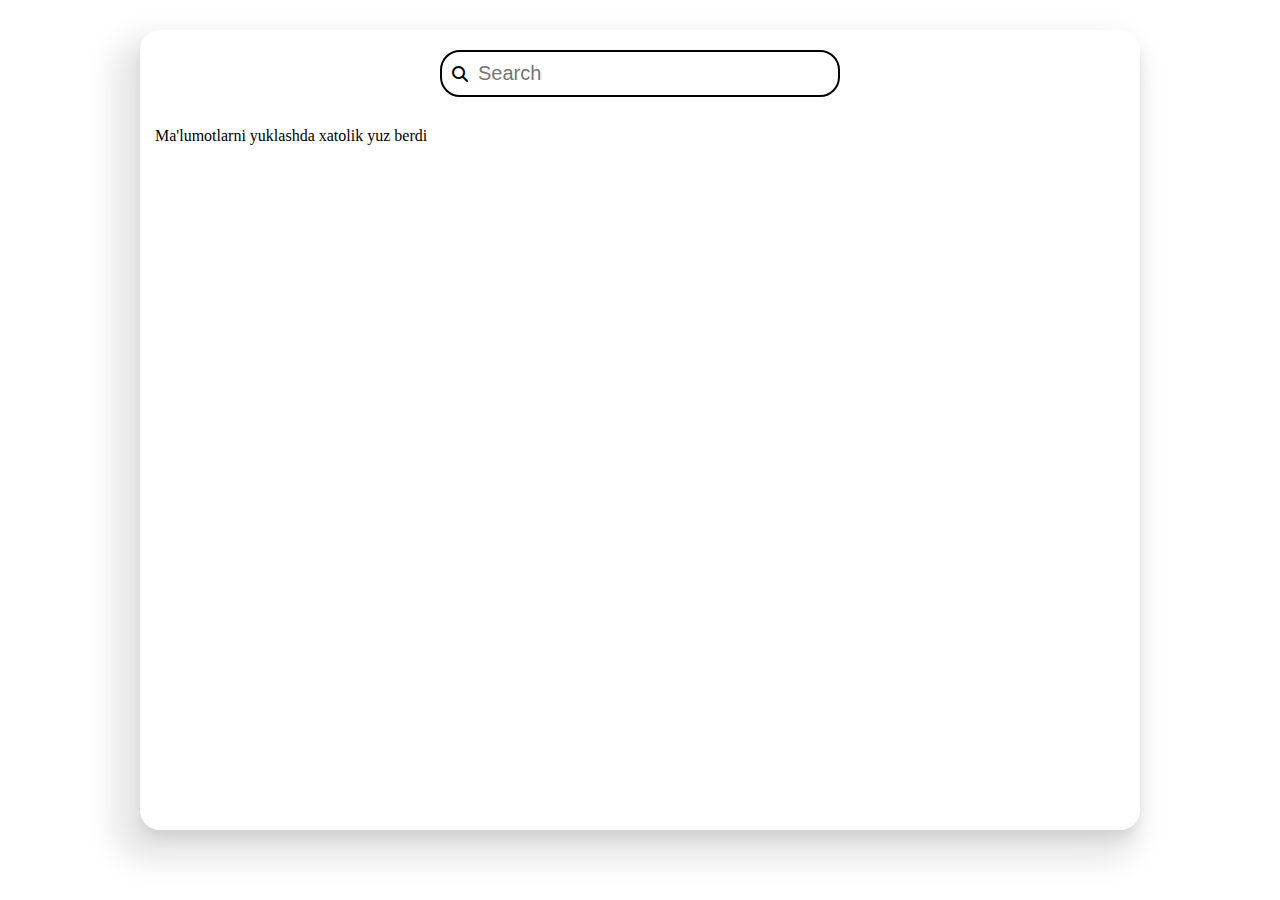
==== index.html @ bb855f6d "fix" ====
<!DOCTYPE html>
<html lang="en">

<head>
    <meta charset="UTF-8">
    <meta name="viewport" content="width=device-width, initial-scale=1.0">
    <title>World countries</title>
    <link rel="stylesheet" href="./style.css">
    <link rel="stylesheet" href="https://cdnjs.cloudflare.com/ajax/libs/font-awesome/6.5.2/css/all.min.css">
</head>

<body>
    <div class="container">
        <header>
            <label for="search"><i class="fas fa-search"></i>
                <input id="searchInput" type="search" placeholder="Search"></label>
        </header>
        <div id="countries"></div>
    </div>

    <script src="./app.js"></script>
</body>

</html>
---- style.css ----
* {
  margin: 0;
  padding: 0;
  box-sizing: border-box;
}

.container {
  display: flex;
  flex-direction: column;
  align-items: center;
  width: 1000px;
  height: 800px;
  margin: 30px auto;
  box-shadow: -14px 19px 30px 12px rgba(0, 0, 0, 0.1), 0px 10px 15px -3px rgba(0, 0, 0, 0.1);
  background-color: #fff;
  border-radius: 20px;
}
.container header {
  width: 100%;
  display: flex;
  flex-direction: column;
  align-items: center;
  justify-content: center;
  padding-bottom: 10px;
}
.container header label {
  display: flex;
  gap: 10px;
  margin-top: 20px;
  border: 2px solid;
  padding: 10px;
  width: 40%;
  border-radius: 20px;
  align-items: center;
  transition: border-color 0.3s, color 0.3s;
}
.container header label input {
  border: none;
  outline: none;
  font-size: 20px;
  width: 100%;
}
.container header label:focus-within {
  border: 2px solid rgb(0, 125, 193);
}

#countries {
  display: grid;
  grid-template-columns: repeat(auto-fill, minmax(250px, 1fr));
  gap: 20px;
  padding: 0 15px;
  padding-top: 20px;
  padding-bottom: 0;
  width: 100%;
  max-height: 700px;
  overflow-y: auto;
}

.country-card {
  border: 1px solid #ddd;
  border-radius: 10px;
  padding: 15px;
  text-align: center;
  background-color: #f9f9f9;
  transition: transform 0.3s;
  width: 100%;
}

.country-card:hover {
  transform: translateY(-5px);
}

.country-card img {
  width: 100%;
  height: 100px;
  -o-object-fit: cover;
     object-fit: cover;
  border-radius: 5px;
  margin-bottom: 10px;
}

.country-card h3 {
  margin: 10px 0;
  font-size: 1.2em;
}

.country-card p {
  color: #666;
  margin: 5px 0;
}

#countries::-webkit-scrollbar {
  width: 8px;
}

#countries::-webkit-scrollbar-track {
  background: #f1f1f1;
  border-radius: 10px;
}

#countries::-webkit-scrollbar-thumb {
  background: #888;
  border-radius: 10px;
}

#countries::-webkit-scrollbar-thumb:hover {
  background: #555;
}/*# sourceMappingURL=style.css.map */
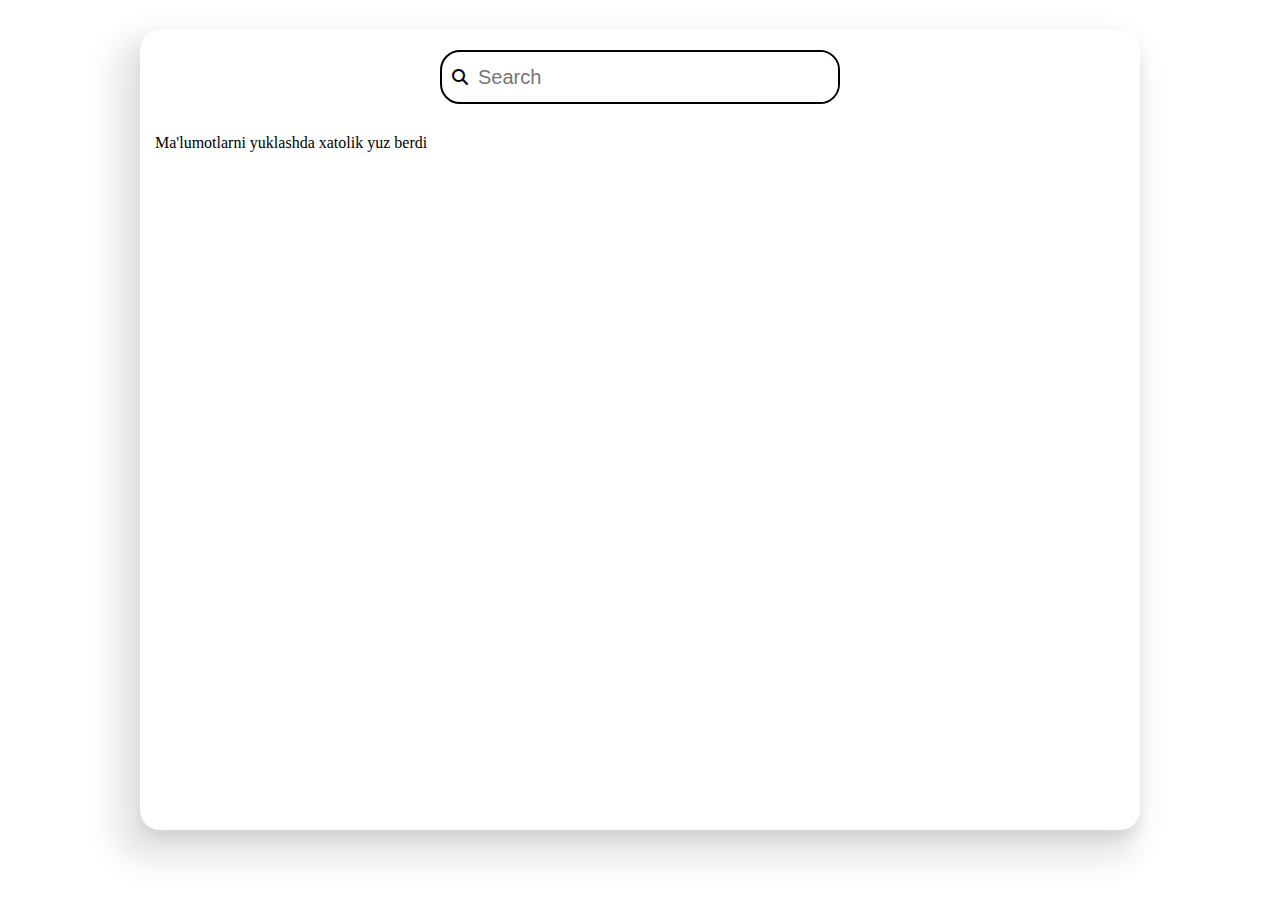
==== commit 440bc86d: "fix" ====
--- a/index.html
+++ b/index.html
@@ -12,7 +12,7 @@
 <body>
     <div class="container">
         <header>
-            <label for="search"><i class="fas fa-search"></i>
+            <label onclick="searchCountries()" for="search"><i class="fas fa-search"></i>
                 <input id="searchInput" type="search" placeholder="Search"></label>
         </header>
         <div id="countries"></div>
--- a/style.css
+++ b/style.css
@@ -28,17 +28,20 @@
   gap: 10px;
   margin-top: 20px;
   border: 2px solid;
-  padding: 10px;
   width: 40%;
   border-radius: 20px;
   align-items: center;
   transition: border-color 0.3s, color 0.3s;
+  overflow: hidden;
+  padding: 0 0 0 10px;
+  cursor: pointer;
 }
 .container header label input {
   border: none;
   outline: none;
   font-size: 20px;
   width: 100%;
+  height: 50px;
 }
 .container header label:focus-within {
   border: 2px solid rgb(0, 125, 193);
@@ -55,38 +58,31 @@
   max-height: 700px;
   overflow-y: auto;
 }
-
-.country-card {
+#countries .country-card {
   border: 1px solid #ddd;
   border-radius: 10px;
   padding: 15px;
   text-align: center;
   background-color: #f9f9f9;
   transition: transform 0.3s;
+  transform: scale(1.03);
   width: 100%;
 }
-
-.country-card:hover {
-  transform: translateY(-5px);
-}
-
-.country-card img {
+#countries .country-card img {
   width: 100%;
-  height: 100px;
-  -o-object-fit: cover;
-     object-fit: cover;
-  border-radius: 5px;
+  height: 130px;
   margin-bottom: 10px;
 }
-
-.country-card h3 {
+#countries .country-card h3 {
   margin: 10px 0;
   font-size: 1.2em;
 }
-
-.country-card p {
+#countries .country-card p {
   color: #666;
   margin: 5px 0;
+}
+#countries .country-card:hover {
+  transform: translateY(-5px);
 }
 
 #countries::-webkit-scrollbar {
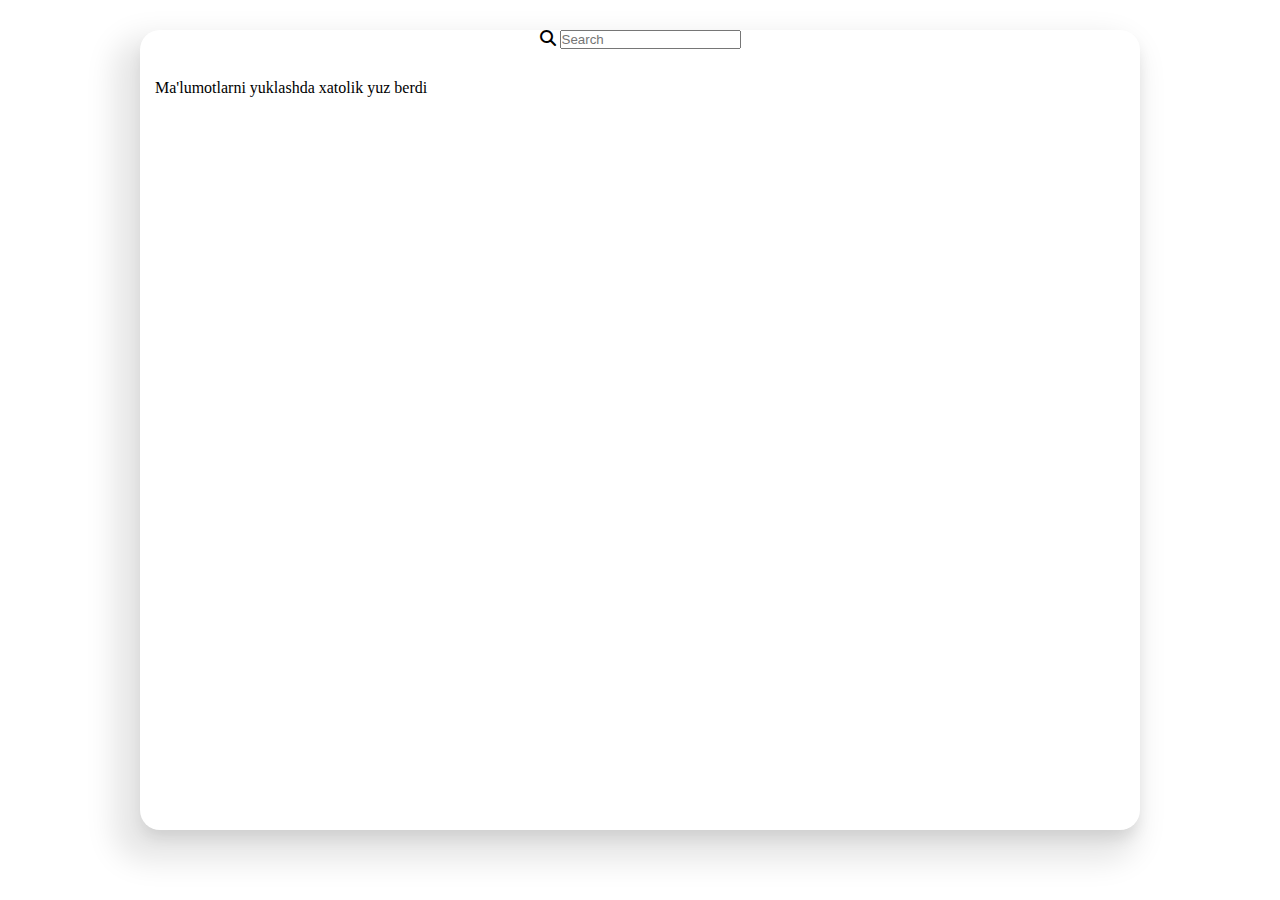
==== commit e88e98b3: "fix" ====
--- a/index.html
+++ b/index.html
@@ -12,7 +12,7 @@
 <body>
     <div class="container">
         <header>
-            <label onclick="searchCountries()" for="search"><i class="fas fa-search"></i>
+            <label" for="search"><i class="fas fa-search"></i>
                 <input id="searchInput" type="search" placeholder="Search"></label>
         </header>
         <div id="countries"></div>
--- a/style.css
+++ b/style.css
@@ -34,7 +34,6 @@
   transition: border-color 0.3s, color 0.3s;
   overflow: hidden;
   padding: 0 0 0 10px;
-  cursor: pointer;
 }
 .container header label input {
   border: none;
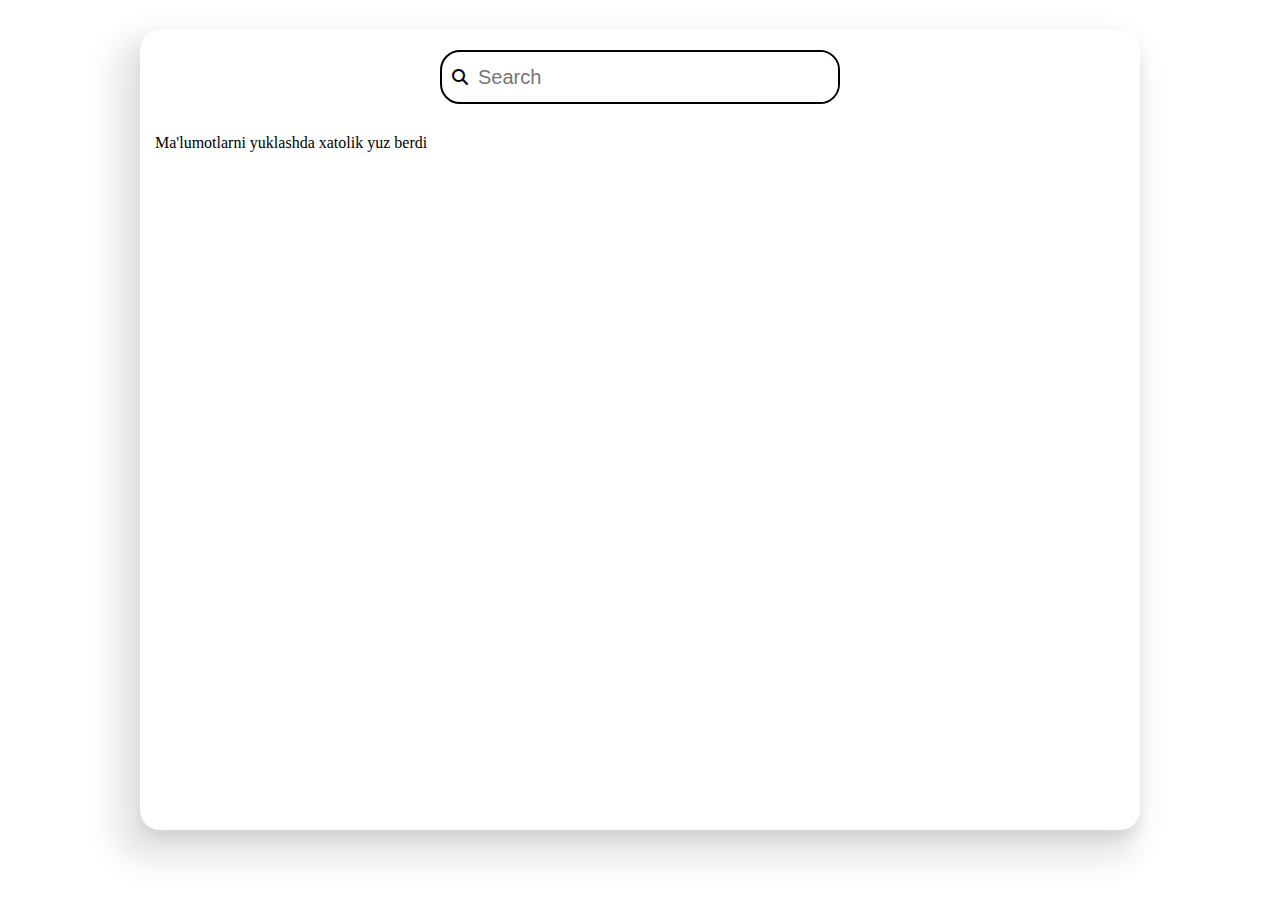
==== commit 9c491ea4: "fix" ====
--- a/index.html
+++ b/index.html
@@ -12,7 +12,7 @@
 <body>
     <div class="container">
         <header>
-            <label" for="search"><i class="fas fa-search"></i>
+            <label for="search"><i class="fas fa-search"></i>
                 <input id="searchInput" type="search" placeholder="Search"></label>
         </header>
         <div id="countries"></div>
